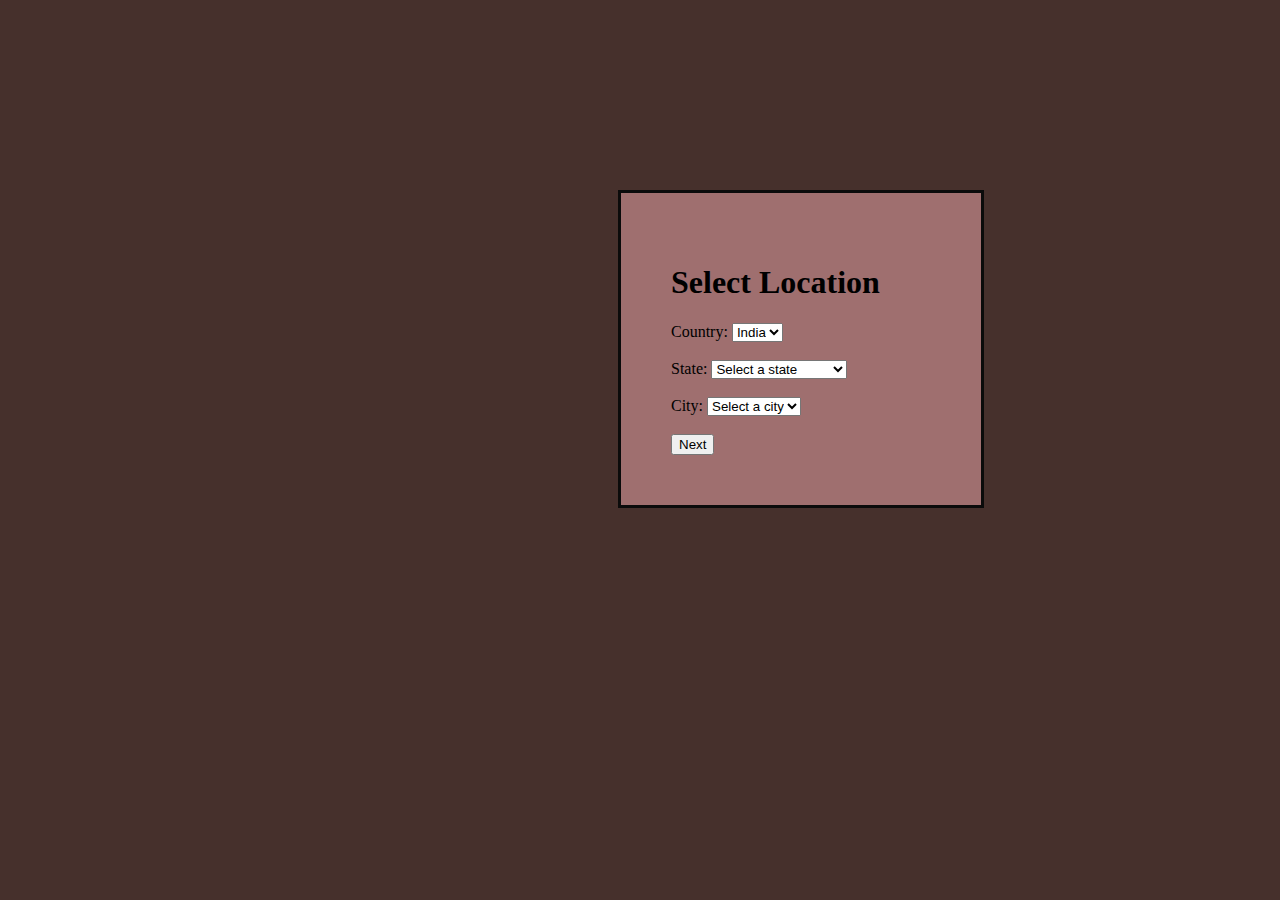
==== dropdown/index.html @ 4532059c "Add files via upload" ====
<!DOCTYPE html>
<html>
<head>
    <title>Location and Health Information</title>
    <link rel="stylesheet" href="stylee.css">

</head>
<body  class="hi">
    <!-- <h1>Select Location</h1> -->
    <form action="#" method="POST" id="locationForm"  class="tom" >
      <h1>Select Location</h1>
        <label for="country">Country:</label>
        <select id="country" name="country">
            <option value="india">India</option>
        </select>
        <br>
        <br>

        <label for="state">State:</label>
        <select id="state" name="state" onchange="updateCityOptions()">
            <option value="">Select a state</option>
            <option value="delhi">Delhi</option>
            <option value="maharashtra">Maharashtra</option>
            <!-- state -->
            <option value="Andhra Pradesh">Andhra Pradesh</option>
            <option value="Arunachal Pradesh">Arunachal Pradesh</option>
            <option value="Assam">Assam</option>
            <option value="Bihar">Bihar</option>
            <option value="Chhattisgarh">Chhattisgarh</option>
            <option value="Goa">Goa</option>
            <option value="Gujarat">Gujarat</option>
            <option value="Haryana">Haryana</option>
            <option value="Himachal Pradesh">Himachal Pradesh</option>
            <option value="Jharkhand">Jharkhand</option>
            <option value="Karnataka">Karnataka</option>
            <option value="Kerala">Kerala</option>
            <option value="Madhya Pradesh">Madhya Pradesh</option>
           
            <option value="Manipur">Manipur</option>
            <option value="Meghalaya">Meghalaya</option>
            <option value="Mizoram">Mizoram</option>
            <option value="Nagaland">Nagaland</option>
            <option value="Odisha">Odisha</option>
            <option value="Punjab">Punjab</option>
            <option value="Rajasthan">Rajasthan</option>
            <option value="Sikkim">Sikkim</option>
            <option value="Tamil Nadu">Tamil Nadu</option>
            <option value="Telangana">Telangana</option>
            <option value="Tripura">Tripura</option>
            <option value="Uttar Pradesh">Uttar Pradesh</option>
            <option value="Uttarakhand">Uttarakhand</option>
            <option value="West Bengal">West Bengal</option>
            <!-- <option value="Andaman and Nicobar Islands">Andaman and Nicobar Islands</option> -->
            <option value="Chandigarh">Chandigarh</option>
            <!-- <option value="Dadra and Nagar Haveli and Daman and Diu">Dadra and Nagar Haveli and Daman and Diu</option> -->
            <option value="Lakshadweep">Lakshadweep</option>
            <option value="Delhi">Delhi</option>
            <option value="Puducherry">Puducherry</option>
      
            <!-- Add more Indian states here -->
        </select>
        <br>
        <br>

        <label for="city">City:</label>
        <select id="city" name="city">
            <option value="">Select a city</option>
        </select>
        <br>
        <br>

        <input type="button" value="Next" id="nextButton">
    </form>

    <!-- <h1>Health Information</h1> -->
    <form action="submit.php" method="POST" id="healthForm" style="display: none;"   class="hs"  >
        <label>Health  condition:</label>
        <input type="radio" name="health_condition" value="Diseased">Diseased
        <input type="radio" name="health_condition" value="Destitute">Destitute
        <br>
        <br>

        <label for="admitDate">Admit Date:</label>
        <input type="date" id="admitDate" name="admitDate">
        <br>
        <br>

        <label for="gender">Gender:</label>
        <input type="radio" name="gender" value="Male">Male
        <input type="radio" name="gender" value="Female">Female
        <br>
        <br>

        <input type="submit" value="Submit">
    </form>

    <script>
        // JavaScript function to populate cities based on the selected state
        function updateCityOptions() {
            var stateSelect = document.getElementById('state');
            var citySelect = document.getElementById('city');
            
            if (stateSelect.value === 'delhi') {
                // Populate the city dropdown for Delhi
                citySelect.innerHTML = `
                <option value="New Delhi">New Delhi</option>
                <option value="Old Delhi">Old Delhi</option>
                     <option value="Delhi Cantonment">Delhi Cantonment</option>
                     <option value="South Delhi">South Delhi</option>
                      <option value="North Delhi">North Delhi</option>
                       <option value="East Delhi">East Delhi</option>
                       <option value="West Delhi">West Delhi</option>


                    <!-- Add more Delhi cities here -->
                `;
            } else if (stateSelect.value === 'maharashtra') {
                // Populate the city dropdown for Maharashtra
                citySelect.innerHTML = `
                    <option value="mumbai">Mumbai</option>
                    <option value="pune">Pune</option>
                   <option value="nagpur">Nagpur</option>
                   <option value="thane">Thane</option>
                    <option value="Pimpri">Pimpri-Chinchwad</option>
                    <option value="Nashik">Nashik</option>
                   <option value="Kalyan-Dombivli">	Kalyan-Dombivli</option>
                   <option value="Vasai-Virar">Vasai-Virar</option>
                  <option value="Chhatrapati Sambhajinagar">Chhatrapati Sambhajinagar</option>
                   <option value="Navi Mumbai">Navi Mumbai</option>
                    <option value="Solapur">	Solapur</option>
                  <option value="Mira-Bhayandar">Mira-Bhayandar</option>
                  <option value="Bhiwandi-Nizampur">	Bhiwandi-Nizampur</option>
                  <option value="Jalgaon">Jalgaon</option>
                  <option value="Amravati">Amravati</option>
                  <option value="Nanded-Waghala">Nanded-Waghala</option>
                  <option value="Kolhapur">Kolhapur</option>
                  <option value="	Ulhasnagar">	Ulhasnagar</option>
                  <option value="Sangli-Miraj-Kupwad">Sangli-Miraj-Kupwad</option>
                  <option value="Malegaon">Malegaon</option>
                  <option value="Akola">Akola</option>
                  <option value="Latur">Latur</option>
                  <option value="Dhule">Dhule</option>
                  <option value="Ahmednagar">Ahmednagar</option>
                  <option value="Chandrapur">Chandrapur</option>
                  <option value="Parbhani">	Parbhani</option>
                  <option value="Ichalkaranji">Ichalkaranji</option>
                  <option value="Jalna">	Jalna</option>
                  <option value="Ambarnath">	Ambarnath</option>
                  <option value="Bhusawal">Bhusawal</option>
                   <option value="Panvel">	Panvel</option>
                  <option value="Badlapur">Badlapur</option>
                  <option value="Beed">Beed</option>
                  <option value="Gondia">Gondia</option>
                 <option value="Satara">Satara</option>
                 <option value="Barshi">Barshi</option>
                 <option value="Yavatmal">	Yavatmal</option>
                 <option value="Achalpur">Achalpur</option>
                <option value="Dharashiv">Dharashiv</option>
                <option value="Nandurbar">Nandurbar</option>
                 <option value="Wardha">Wardha</option>
                 <option value="	Udgir">	Udgir</option>
                 <option value="Hinganghat">Hinganghat</option>
        
                             <!-- Continue adding more cities here -->
                    <!-- Add more Maharashtra cities here -->
                `;
            }else if (stateSelect.value === 'Andhra Pradesh') {
                // Populate the city dropdown for Maharashtra
                citySelect.innerHTML = `
                  
                    <option value="Visakhapatnam">Visakhapatnam</option>
                    <option value="Vijayawada">Vijayawada</option>
                    <option value="Guntur">Guntur</option>
                    <option value="Nellore">Nellore</option>
                    <option value="Kurnool">Kurnool</option>
                    <option value="Kakinada">Kakinada</option>
                    <option value="Rajahmundry">Rajahmundry</option>
                    <option value="Kadapa">Kadapa</option>
                    <option value="Mangalagiri-Tadepalli">Mangalagiri-Tadepalli</option>
                    <option value="Tirupati">Tirupati</option>
                    <option value="Anantapuram">Anantapuram</option>
                    <option value="Vizianagaram">Vizianagaram</option>
                    <option value="Eluru">Eluru</option>
                     <option value="Nandyal">Nandyal</option>
                    <option value="Ongole">Ongole</option>
                    <option value="Adoni">Adoni</option>
                    <option value="Madanapalle">Madanapalle</option>
                    <option value="Machilipatnam">Machilipatnam</option>
                    <option value="Tenali">Tenali</option>
                    <option value="Proddatur">Proddatur</option>
                     <option value="Chittoor">Chittoor</option>
                     <option value="Hindupur">Hindupur</option>
                    <option value="Srikakulam">Srikakulam</option>
                    <option value="Bhimavaram">Bhimavaram</option>
                     <option value="Tadepalligudem">Tadepalligudem</option>
                     <option value="Guntakal">Guntakal</option>
                    <option value="Dharmavaram">Dharmavaram</option>
                    <option value="Gudivada">Gudivada</option>
                    <option value="Narasaraopet">Narasaraopet</option>
                    <option value="Kadiri">Kadiri</option>
                    <option value="Tadipatri">Tadipatri</option>
                    <option value="Chilakaluripet">Chilakaluripet</option>
                   <!-- Add more Maharashtra cities here -->
                `;
            }else if (stateSelect.value === 'Arunachal Pradesh') {
                // Populate the city dropdown for Maharashtra
                citySelect.innerHTML = `
                <option value="Itanagar">Itanagar</option>
        <option value="Naharlagun">Naharlagun</option>
        <option value="Tawang">Tawang</option>
        <option value="Bomdila">Bomdila</option>
        <option value="Dirang">Dirang</option>
        <option value="Roing">Roing</option>
        <option value="Tezu">Tezu</option>
        <option value="Pasighat">Pasighat</option>
        <option value="Ziro">Ziro</option>
        <option value="Daporijo">Daporijo</option>
        <option value="Along">Along</option>
        <option value="Namsai">Namsai</option>
        <option value="Changlang">Changlang</option>
        <option value="Khonsa">Khonsa</option>
        <option value="Anini">Anini</option>
        <option value="Hayuliang">Hayuliang</option>
        <option value="Mechuka">Mechuka</option>
        <option value="Naharlagun">Naharlagun</option>
        <option value="Tawang">Tawang</option>
        <option value="Bomdila">Bomdila</option>
        <option value="Dirang">Dirang</option>
        <option value="Roing">Roing</option>
        <option value="Tezu">Tezu</option>
        <option value="Pasighat">Pasighat</option>
        <option value="Ziro">Ziro</option>
        <option value="Daporijo">Daporijo</option>
        <option value="Along">Along</option>
        <option value="Namsai">Namsai</option>
        <option value="Changlang">Changlang</option>
        <option value="Khonsa">Khonsa</option>
        <option value="Anini">Anini</option>
        <option value="Hayuliang">Hayuliang</option>
        <option value="Mechuka">Mechuka</option>
        <option value="Bhalukpong">Bhalukpong</option>
        <option value="Naharlagun">Naharlagun</option>
        <option value="Tawang">Tawang</option>
        <option value="Bomdila">Bomdila</option>
        <option value="Dirang">Dirang</option>
        <option value="Roing">Roing</option>
        <option value="Tezu">Tezu</option>
        <option value="Pasighat">Pasighat</option>
        <option value="Ziro">Ziro</option>
        <option value="Daporijo">Daporijo</option>
        <option value="Along">Along</option>
        <option value="Namsai">Namsai</option>
        <option value="Changlang">Changlang</option>
        <option value="Khonsa">Khonsa</option>
        <option value="Anini">Anini</option>
        <option value="Hayuliang">Hayuliang</option>
        <option value="Mechuka">Mechuka</option>
        <option value="Bhalukpong">Bhalukpong</option>
        <option value="Naharlagun">Naharlagun</option>
        <option value="Tawang">Tawang</option>
        <option value="Bomdila">Bomdila</option>
        <option value="Dirang">Dirang</option>
        <option value="Roing">Roing</option>
        <option value="Tezu">Tezu</option>
        <option value="Pasighat">Pasighat</option>
        <option value="Ziro">Ziro</option>
        <option value="Daporijo">Daporijo</option>
        <option value="Along">Along</option>
        <option value="Namsai">Namsai</option>
        <option value="Changlang">Changlang</option>
        <option value="Khonsa">Khonsa</option>
        <option value="Anini">Anini</option>
        <option value="Hayuliang">Hayuliang</option>
        <option value="Mechuka">Mechuka</option>
        <option value="Bhalukpong">Bhalukpong</option>

                   <!-- Add more Maharashtra cities here -->
                `;
            }else if (stateSelect.value === 'Assam') {
                // Populate the city dropdown for Maharashtra
                citySelect.innerHTML = `
                <option value="Guwahati">Guwahati</option>
        <option value="Silchar">Silchar</option>
        <option value="Dibrugarh">Dibrugarh</option>
        <option value="Jorhat">Jorhat</option>
        <option value="Nagaon">Nagaon</option>
        <option value="Tinsukia">Tinsukia</option>
        <option value="Tezpur">Tezpur</option>
        <option value="Bongaigaon">Bongaigaon</option>
        <option value="Hailakandi">Hailakandi</option>
        <option value="Nalbari">Nalbari</option>
        <option value="Sivasagar">Sivasagar</option>
        <option value="Barpeta">Barpeta</option>
        <option value="Goalpara">Goalpara</option>
        <option value="Karimganj">Karimganj</option>
        <option value="Dhubri">Dhubri</option>
        <option value="Morigaon">Morigaon</option>
        <option value="Diphu">Diphu</option>
        <option value="North Lakhimpur">North Lakhimpur</option>
        <option value="Dhemaji">Dhemaji</option>
        <option value="Lakhimpur">Lakhimpur</option>
        <option value="Bongaigaon">Bongaigaon</option>
        <option value="Nalbari">Nalbari</option>
        <option value="Sivasagar">Sivasagar</option>
        <option value="Barpeta">Barpeta</option>
        <option value="Goalpara">Goalpara</option>
        <option value="Karimganj">Karimganj</option>
        <option value="Dhubri">Dhubri</option>
        <option value="Morigaon">Morigaon</option>
        <option value="Diphu">Diphu</option>
        <option value="North Lakhimpur">North Lakhimpur</option>
        <option value="Dhemaji">Dhemaji</option>
        <option value="Lakhimpur">Lakhimpur</option>
        <option value="Hoogli">Hoogli</option>
        <option value="Kokrajhar">Kokrajhar</option>
        <option value="Dibrugarh">Dibrugarh</option>
        <option value="Dhubri">Dhubri</option>
        <option value="Morigaon">Morigaon</option>
        <option value="Diphu">Diphu</option>
        <option value="North Lakhimpur">North Lakhimpur</option>
        <option value="Dhemaji">Dhemaji</option>
        <option value="Lakhimpur">Lakhimpur</option>
        <option value="Hoogli">Hoogli</option>
        <option value="Kokrajhar">Kokrajhar</option>
        <option value="Bilasipara">Bilasipara</option>
        <option value="Abhayapuri">Abhayapuri</option>
        <option value="Hojai">Hojai</option>
        <option value="Lanka">Lanka</option>
        <option value="Hojai">Hojai</option>
        
        <option value="Amguri">Amguri</option>
        <option value="Bihpuria">Bihpuria</option>
        <option value="Golaghat">Golaghat</option>
        <option value="Sarupathar">Sarupathar</option>
        <option value="Nazira">Nazira</option>
        <option value="Jorhat">Jorhat</option>
        <option value="Nagaon">Nagaon</option>
        <option value="Lakhimpur">Lakhimpur</option>
        <option value="Hojai">Hojai</option>
        
       
                   <!-- Add more Maharashtra cities here -->
                `;
            }else if (stateSelect.value === 'Bihar') {
                // Populate the city dropdown for Maharashtra
                citySelect.innerHTML = `
                <option value="Patna">Patna</option>
        <option value="Gaya">Gaya</option>
        
        <option value="Muzaffarpur">Muzaffarpur</option>
        <option value="Bhagalpur">Bhagalpur</option>
        <option value="Darbhanga">Darbhanga</option>
        <option value="Munger">Munger</option>
        <option value="Chapra">Chapra</option>
        <option value="Ara">Ara</option>
        <option value="Sasaram">Sasaram</option>
        <option value="Purnia">Purnia</option>
        <option value="Buxar">Buxar</option>
        <option value="Siwan">Siwan</option>
        <option value="Hajipur">Hajipur</option>
        <option value="Jamalpur">Jamalpur</option>
        <option value="Katihar">Katihar</option>
        <option value="Madhubani">Madhubani</option>
        <option value="Begusarai">Begusarai</option>
        <option value="Saharsa">Saharsa</option>
        <option value="Sitamarhi">Sitamarhi</option>
        <option value="Motihari">Motihari</option>
        <option value="Gopalganj">Gopalganj</option>
        <option value="Bettiah">Bettiah</option>
        <option value="Nalanda">Nalanda</option>
        <option value="Arrah">Arrah</option>
        <option value="Bhabua">Bhabua</option>
        <option value="Rajgir">Rajgir</option>
        <option value="Sasaram">Sasaram</option>
        <option value="Dehri">Dehri</option>
        <option value="Madhepura">Madhepura</option>
        <option value="Jamui">Jamui</option>
        <option value="Bhojpur">Bhojpur</option>
        <option value="Buxar">Buxar</option>
        <option value="Munger">Munger</option>
        <option value="Nawada">Nawada</option>
        <option value="Supaul">Supaul</option>
        <option value="Jehanabad">Jehanabad</option>
        <option value="Saharsa">Saharsa</option>
        <option value="Samastipur">Samastipur</option>
        <option value="Vaishali">Vaishali</option>
        <option value="Lakhisarai">Lakhisarai</option>
        <option value="Banka">Banka</option>
        <option value="Kaimur">Kaimur</option>
        <option value="Rohtas">Rohtas</option>
        <option value="Sheohar">Sheohar</option>
        <option value="Arwal">Arwal</option>
        <option value="Kishanganj">Kishanganj</option>
        <option value="Araria">Araria</option>
        <option value="Jhanjharpur">Jhanjharpur</option>
        <option value="Forbesganj">Forbesganj</option>
        <option value="Chakia">Chakia</option>
        <option value="Barh">Barh</option>
        <option value="Raja">Raja</option>
        <option value="Marhaura">Marhaura</option>
        <option value="Dumraon">Dumraon</option>
        <option value="Rajapakar">Rajapakar</option>
        <option value="Barauni">Barauni</option>
        <option value="Jhajha">Jhajha</option>
        <option value="Sheikhpura">Sheikhpura</option>
        <option value="Barh">Barh</option>
        <option value="Barbigha">Barbigha</option>
        <option value="Bhagwanpur">Bhagwanpur</option>
        <option value="Bikramganj">Bikramganj</option>
        <option value="Bihar">Bihar</option>
        <option value="Buxar">Buxar</option>
        <option value="Chanpatia">Chanpatia</option>
        <option value="Darbhanga">Darbhanga</option>
        <option value="Forbesganj">Forbesganj</option>
        <option value="Gopalganj">Gopalganj</option>
        <option value="Hilsa">Hilsa</option>
        <option value="Jhajha">Jhajha</option>
        <option value="Kargahar">Kargahar</option>
        <option value="Mahnar">Mahnar</option>
        <option value="Maner">Maner</option>
        <option value="Marhaura">Marhaura</option>
        <option value="Masaurhi">Masaurhi</option>
        <option value="Mokameh">Mokameh</option>
        <option value="Muzaffarpur">Muzaffarpur</option>
        <option value="Patna">Patna</option>
        <option value="Pupri">Pupri</option>
        <option value="Rajgir">Rajgir</option>
        <option value="Ramnagar">Ramnagar</option>
        <option value="Saharsa">Saharsa</option>
        <option value="Samastipur">Samastipur</option>
        <option value="Sheikhpura">Sheikhpura</option>
        <option value="Siwan">Siwan</option>
        <option value="Sultanganj">Sultanganj</option>
        <option value="Supaul">Supaul</option>
        <option value="Warisnagar">Warisnagar</option>
                   <!-- Add more Maharashtra cities here -->
                `;
            }else if (stateSelect.value === 'Chhattisgarh') {
                // Populate the city dropdown for Maharashtra
                citySelect.innerHTML = `
                <option value="Raipur">Raipur</option>
        <option value="Bhilai-Durg">Bhilai-Durg	</option>
        <option value="Bilaspur">Bilaspur</option>
        <option value="Korba">Korba</option>
        <option value="Rajnandgaon">Rajnandgaon</option>
        <option value="Raigarh">Raigarh</option>
        <option value="Jagdalpur">Jagdalpur</option>
        <option value="Ambikapur">Ambikapur</option>
        <option value="Chirmiri">Chirmiri</option>
        <option value="Dhamtari">Dhamtari</option>
        <option value="Mahasamund">Mahasamund</option>
        <option value="Ahiwara">Ahiwara</option>
        <option value="Akaltara">Akaltara</option>
        <option value="Ambagarh Chowki">Ambagarh Chowki</option>
        <option value="Arang">Arang</option>
        <option value="Bade Bacheli">Bade Bacheli</option>
        <option value="Bijapur">Bijapur</option>
        <option value="Kirandul">Kirandul</option>
        <option value="Baghbahara">Baghbahara</option>
        <option value="Baikunthpur">Baikunthpur</option>
        <option value="Balod">Balod</option>
       
        <option value="Bemetra">Bemetra</option>
        <option value="Bhatgaon">Bhatgaon</option>
        <option value="Bilha">Bilha</option>
        <option value="Bishrampur">Bishrampur</option>
        <option value="Bodri">Bodri</option>
        <option value="Chandrapur">Chandrapur</option>
        <option value="Chhuikhadan">Chhuikhadan</option>
        <option value="Dabhra">Dabhra</option>
        <option value="Dalli Rajhar">Dalli Rajhara</option>
        <option value="Dantewada">Dantewada</option>
        <option value="Dhamdha">Dhamdha</option>
        <option value="Dharamjaigarh">Dharamjaigarh</option>
        <option value="Dongergaon">Dongergaon</option>
        <option value="Gandai">Gandai</option>
        <option value="Gaurella">Gaurella</option>
        <option value="Gharghoda">Gharghoda</option>
        <option value="Jashpur Nagar">Jashpur Nagar</option>
        <option value="Kanker">Kanker</option>
        <option value="Katghora">Katghora</option>
        <option value="Khairagarh">Khairagarh</option>
        <option value="Khamharia">Khamharia</option>
        <option value="Kharod">Kharod</option>
        <option value="Kharsia">Kharsia</option>
        <option value="Kirandul">Kirandul</option>
        <option value="Kondagaon">Kondagaon</option>
        <option value="Kota">Kota</option>
        <option value="Kurud">Kurud</option>
        <option value="Lormi">Lormi</option>
        <option value="Manendragarh">Manendragarh</option>
        <option value="Narayanpur">Narayanpur</option>
        <option value="Naya Baradwar">Naya Baradwar</option>
        <option value="Pratappur">Pratappur</option>
        <option value="Pandariya">Pandariya</option>
        <option value="Patan">Patan</option>
        <option value="Pathalgaon">Pathalgaon</option>
        <option value="Pendra">Pendra</option>
        <option value="Pithora">Pithora</option>
        <option value="Odagi">Odagi</option>
        <option value="Ramanujganj">Ramanujganj</option>
        <option value="Ratanpur">Ratanpur</option>
        <option value="Sakti">Sakti</option>
        <option value="Saraipali">Saraipali</option>
        <option value="Sarangarh">Sarangarh</option>
        <option value="Shivrinarayan">Shivrinarayan</option>
        <option value="Simga">Simga</option>
        <option value="Sukma">Sukma</option>
        <option value="Surajpur">Surajpur</option>
        <option value="Takhatpur">Takhatpur</option>
        <option value="Telgaon">Telgaon</option>
                   <!-- Add more Maharashtra cities here -->
                `;
            }else if (stateSelect.value === 'Goa') {
                // Populate the city dropdown for Maharashtra
                citySelect.innerHTML = `
                <option value="Bicholim">Bicholim</option>
        <option value="Canacona">Canacona</option>
        <option value="Cuncolim">Cuncolim</option>
        <option value="Curchorem">Curchorem</option>
        <option value="Mapusal">Mapusa</option>
        <option value="Margao">Margao</option>
        <option value="Mormugao">Mormugao</option>
        <option value="Panaji">Panaji</option>
        <option value="Pernem">Pernem</option>
        <option value="Ponda">Ponda</option>
        <option value="Quepem">Quepem</option>
        <option value="Sanguem">Sanguem</option>
        <option value="Sanquelim">Sanquelim</option>
        <option value="Valpoi">Valpoi</option>
                   <!-- Add more Maharashtra cities here -->
                `;
            }else if (stateSelect.value === 'Gujarat') {
                // Populate the city dropdown for Maharashtra
                citySelect.innerHTML = `
                <option value="Ahmedabad">Ahmedabad</option>
        <option value="Surat">Surat</option>
        <option value="Vadodara">Vadodara</option>
        <option value="Rajkot">Rajkot</option>
        <option value="Bhavnagar">Bhavnagar</option>
        <option value="Jamnagar">Jamnagar</option>
        <option value="Gandhinagar">Gandhinagar</option>
        <option value="Junagadh">Junagadh</option>
        <option value="Gandhidham">Gandhidham</option>
        <option value="Anand">Anand</option>
        <option value="Navsari">Navsari</option>
        <option value="Morbi">Morbi</option>
        <option value="Nadiad">Nadiad</option>
        <option value="Surendranagar">Surendranagar</option>
        <option value="Bharuch">Bharuch</option>
        <option value="Mehsana">Mehsana	</option>
        <option value="Bhuj">Bhuj</option>
        <option value="Porbandar">Porbandar</option>
        <option value="Palanpur">Palanpur</option>
        <option value="Valsad">Valsad</option>
        <option value="Vapi">Vapi</option>
        <option value="Gondal">Gondal</option>
        <option value="Veraval">Veraval</option>
        <option value="Godhra">Godhra	</option>
        <option value="Patan">Patan</option>
        <option value="Kalol">Kalol</option>
        <option value="Dahod">Dahod</option>
        <option value="Botad">Botad</option>
        <option value="Amreli">Amreli	</option>
        <option value="Deesa">Deesa	</option>
        <option value="Jetpur">Jetpur</option>
                   <!-- Add more Maharashtra cities here -->
                `;
            }else if (stateSelect.value === 'Haryana') {
                // Populate the city dropdown for Maharashtra
                citySelect.innerHTML = `
                <option value="Faridabad">Faridabad</option>
        <option value="	Gurugram">	Gurugram</option>
        <option value="	Panipat">	Panipat</option>
        <option value="Ambala">Ambala</option>
        <option value="Yamunanagar">Yamunanagar	</option>
        <option value="Rohtak">Rohtak	</option>
        <option value="Hisar">Hisar</option>
        <option value="Karnal">	Karnal</option>
        <option value="Sonipat">Sonipat</option>
        <option value="Panchkula">Panchkula</option>
        <option value="	Bhiwani">	Bhiwani</option>
        <option value="Sirsa">Sirsa</option>
        <option value="Bahadurgarh">Bahadurgarh</option>
        <option value="Jind">Jind</option>
        <option value="	Thanesar">	Thanesar</option>
        <option value="Kaithal">Kaithal</option>
        <option value="Rewari">Rewari</option>
        <option value="Narnaul">Narnaul</option>
        <option value="Pundri">Pundri</option>
        <option value="Kosli">Kosli</option>
                   <!-- Add more Maharashtra cities here -->
                `;
            }else if (stateSelect.value === 'Himachal Pradesh') {
                // Populate the city dropdown for Maharashtra
                citySelect.innerHTML = `
                <option value="Shimla">Shimla</option>
        <option value="Dharamsala">Dharamsala</option>
        <option value="Solan">Solan</option>
        <option value="Mandi">Mandi</option>
        <option value="Palampur">Palampur</option>
        <option value="Baddi">Baddi</option>
        <option value="Nahan">Nahan</option>
        <option value="Paonta Sahib">Paonta Sahib</option>
        <option value="Sundarnagar">	Sundarnagar</option>
        <option value="Chamba">Chamba</option>
        <option value="Una">Una</option>
        <option value="Kullu">Kullu</option>
        <option value="Hamirpur">Hamirpur</option>
        <option value="Bilaspur">Bilaspur</option>
        <option value="Yol Cantonment">Yol Cantonment</option>
        <option value="Nalagarh">Nalagarh</option>
        <option value="Nurpur">Nurpur</option>
        <option value="Kangra">Kangra</option>
        <option value="Baijnath Paprola">Baijnath Paprola</option>
        <option value="Santokhgarh">Santokhgarh</option>
        <option value="Mehatpur Basdehra">Mehatpur Basdehra</option>
        <option value="Shamshi">Shamshi</option>
        <option value="Parwanoo">Parwanoo</option>
        <option value="Manali">Manali</option>
        <option value="Tira Sujanpur">Tira Sujanpur</option>
        <option value="Ghumarwin">Ghumarwin</option>
        <option value="Dalhousie">Dalhousie</option>
        <option value="Rohru">Rohru</option>
        <option value="Nagrota Bagwan">Nagrota Bagwan</option>
        <option value="Rampur">	Rampur</option>
        <option value="Jawalamukhi">Jawalamukhi</option>
        <option value="Jogindernagar">Jogindernagar</option>
        <option value="Dera Gopipur">Dera Gopipur</option>
        <option value="Sarkaghat">Sarkaghat</option>
        <option value="Jhakhri">Jhakhri</option>
        <option value="Indora">Indora</option>
        <option value="Bhuntar">Bhuntar</option>
        <option value="Nadaun">	Nadaun</option>
        <option value="Theog">Theog</option>
        <option value="Kasauli Cantonment">Kasauli Cantonment</option>
        <option value="Gagret">Gagret</option>
        <option value="Chuari Khas">Chuari Khas</option>
        <option value="Daulatpur">Daulatpur</option>
        <option value="Sabathu Cantonment">Sabathu Cantonment</option>
        <option value="Dalhousie Cantonment">Dalhousie Cantonment</option>
        <option value="Rajgarh">Rajgarh</option>
        <option value="Arki">Arki</option>
        <option value="Dagshai Cantonment">Dagshai Cantonment</option>
        <option value="Seoni">	Seoni</option>
        <option value="Talai">	Talai</option>
        <option value="Jutogh Cantonment">Jutogh Cantonment</option>
        <option value="Chaupal">	Chaupal</option>
        <option value="Rewalsar">Rewalsar</option>
        <option value="Bakloh Cantonment">Bakloh Cantonment</option>
        <option value="Jubbal">Jubbal</option>
        <option value="Bhota">Bhota</option>
        <option value="Banjar">Banjar</option>
        <option value="Naina Devi">Naina Devi</option>
        <option value="Kotkhai">Kotkhai</option>
        <option value="Narkanda">Narkanda</option>
                   <!-- Add more Maharashtra cities here -->
                `;
            }else if (stateSelect.value === 'Jharkhand') {
                // Populate the city dropdown for Maharashtra
                citySelect.innerHTML = `
                <option value="Ranchi">Ranchi</option>
        <option value="Dhanbad">Dhanbad</option>
        <option value="Jamshedpur">Jamshedpur</option>
        <option value="Bokaro Steel City">Bokaro Steel City</option>
        <option value="Deoghar">Deoghar</option>
        <option value="Phusro–Bermo–Bokaro Thermal">	Phusro–Bermo–Bokaro Thermal</option>
        <option value="Hazaribagh">Hazaribagh</option>
        <option value="Giridih">Giridih</option>
        <option value="Ramgarh">Ramgarh</option>
        <option value="Medininagar (Daltonganj)">Medininagar (Daltonganj)</option>
        <option value="Chirkunda">Chirkunda</option>
                   <!-- Add more Maharashtra cities here -->
                `;
            }else if (stateSelect.value === 'Karnataka') {
                // Populate the city dropdown for Maharashtra
                citySelect.innerHTML = `
                <option value="Bangalore">Bangalore</option>
        <option value="Hubballi-Dharwad">Hubballi-Dharwad</option>
        <option value="Mysore">Mysore</option>
        <option value="Kalaburagi">Kalaburagi</option>
        <option value="Mangalore">	Mangalore</option>
        <option value="Belagavi">Belagavi</option>
        <option value="Davanagere">	Davanagere</option>
        <option value="Bellary">Bellary</option>
        <option value="Vijayapura">	Vijayapura</option>
        <option value="Shimoga">Shimoga</option>
        <option value="Tumkur">Tumkur</option>
        <option value="Raichur">	Raichur</option>
        <option value="	Bidar">	Bidar</option>
        <option value="Udupi">Udupi</option>
        <option value="Hospet">Hospet</option>
        <option value="Gadag-Betageri">Gadag-Betageri</option>
        <option value="Robertsonpet">Robertsonpet</option>
        <option value="Hassan">Hassan</option>
        <option value="Bhadravati">	Bhadravati</option>
        <option value="Chitradurga">	Chitradurga</option>
        <option value="Kolar">Kolar</option>
        <option value="Mandya">Mandya</option>
        <option value="Chikmagalur">Chikmagalur</option>
        <option value="Gangavati">Gangavati</option>
        <option value="Bagalkot">Bagalkot</option>
        <option value="Ranebennuru">Ranebennuru</option>
                   <!-- Add more Maharashtra cities here -->
                `;
            }else if (stateSelect.value === 'Kerala') {
                // Populate the city dropdown for Maharashtra
                citySelect.innerHTML = `
                <option value="Adur">Adur</option>
        <option value="Alappuzha">Alappuzha</option>
        <option value="Aluva">Aluva</option>
        <option value="Alwaye">Alwaye</option>
        <option value="Angamali">Angamali</option>
        <option value="Aroor">Aroor</option>
        <option value="Arukutti">Arukutti</option>
        <option value="Attingal">Attingal</option>
        <option value="Avanoor">Avanoor</option>
        <option value="Azhikkal">Azhikkal</option>
        <option value="Badagara">Badagara</option>
        <option value="Beypore">Beypore</option>
        <option value="Changanacheri">Changanacheri</option>
        <option value="Chengannur">Chengannur</option>
        <option value="Cherpulassery">Cherpulassery</option>
        <option value="Cherthala">Cherthala</option>
        <option value="Chetwayi">Chetwayi</option>
        <option value="Chittur">Chittur</option>
        <option value="Chelakara">Chelakara</option>
        <option value="Cochin">Cochin</option>
        <option value="Dharmadam">Dharmadam</option>
        <option value="Edakkulam">Edakkulam</option>
        <option value="Erattupetta">Erattupetta</option>
        <option value="Ferokh">Ferokh</option>
        <option value="Guruvayur">Guruvayur</option>
        <option value="Ldukki">Ldukki</option>
        <option value="Iringal">Iringal</option>
        <option value="Irinjalakuda">Irinjalakuda</option>
        <option value="Kadakkavoor">Kadakkavoor</option>
        <option value="Kalamassery">Kalamassery</option>
        <option value="Kalavoor">Kalavoor</option>
        <option value="Kalpatta">Kalpatta</option>
        <option value="Kannavam">Kannavam</option>
        <option value="Kannur">Kannur</option>
        <option value="Kattanam">Kattanam</option>
        <option value="Kizhake Chalakudi">Kizhake Chalakudi</option>
        <option value="Kodungallur">Kodungallur</option>
        <option value="Kollam">Kollam</option>
        <option value="Kottayam">Kottayam</option>
        <option value="Kovalam">Kovalam</option>
        <option value="Kozhikode">Kozhikode</option>
        <option value="Kumbalam">Kumbalam</option>
        <option value="Kunnamangalam">Kunnamangalam</option>
        <option value="Kunnamkulam">Kunnamkulam</option>
        <option value="Kunnumma">Kunnumma</option>
        <option value="Kutiatodu">Kutiatodu</option>
        <option value="Kuttampuzha">Kuttampuzha</option>
        <option value="Kannangad">Kannangad</option>
        <option value="Kasaragod">Kasaragod</option>
        <option value="Kasaragod District">Kasaragod District</option>
        <option value="Kayankulam">Kayankulam</option>
        <option value="Lalam">Lalam</option>
        <option value="Mahe">Mahe</option>
        <option value="Malappuram">Malappuram</option>
        <option value="Manjeri">Manjeri</option>
        <option value="Manjeshvar">Manjeshvar</option>
        <option value="Mannarakkat">Mannarakkat</option>
        <option value="Marayur">Marayur</option>
        <option value="Mattanur">Mattanur</option>
        <option value="Mavoor">Mavoor</option>
        <option value="Muluppilagadu">Muluppilagadu</option>
        <option value="Munnar">Munnar</option>
        <option value="Muvattupuzh">Muvattupuzha</option>
        <option value="Mavelikara">Mavelikara</option>
        <option value="Muvattupula">Muvattupula</option>
        <option value="Naduvannur">Naduvannur</option>
        <option value="Nedumangadl">Nedumangad</option>
        <option value="Neyyattinkara">Neyyattinkara</option>
        <option value="Nadapuram">Nadapuram</option>
        <option value="Nileshwar">Nileshwar</option>
        <option value="Ottappalam">Ottappalam</option>
        <option value="Palackattumala">Palackattumala</option>
        <option value="Palakkad district">Palakkad district</option>
        <option value="Panamaram">Panamaram</option>
        <option value="Paravur Tekkumbhagam">Paravur Tekkumbhagam</option>
        <option value="Pariyapuram">Pariyapuram</option>
        <option value="Pattanamthitta">Pattanamthitta</option>
        <option value="Pattanamititta">Pattanamititta</option>
        <option value="Payyannur">Payyannur</option>
        <option value="Perumpavur">Perumpavur</option>
        <option value="Perya">Perya</option>
        <option value="Piravam">Piravam</option>
        <option value="Ponmana">Ponmana</option>
        <option value="Ponnani">Ponnani</option>
        <option value="Punalur">Punalur</option>
        <option value="Palghat">Palghat</option>
        <option value="Pappinissheri">Pappinissheri</option>
        <option value="Ramamangalam">Ramamangalam</option>
        <option value="Shertallai">Shertallai</option>
        <option value="Sharanur">Sharanur</option>
        <option value="Talipparamba">Talipparamba</option>
        <option value="Tellicherry">Tellicherry</option>
        <option value="Thanniyam">Thanniyam</option>
        <option value="Thiruvananthapuram">Thiruvananthapuram</option>
        <option value="Trissur">Trissur</option>
        <option value="Tirur">Tirur</option>
        <option value="Tiruvalla">Tiruvalla</option>
        <option value="Vaikam">Vaikam</option>
        <option value="Varkam">Varkam</option>
        <option value="Varkala">Varkala</option>
        <option value="Vayalar">Vayalar</option>
        <option value="Vettur">Vettur</option>
        <option value="Wayanad">Wayanad</option>
                   <!-- Add more Maharashtra cities here -->
                `;
            }else if (stateSelect.value === 'Madhya Pradesh') {
                // Populate the city dropdown for Maharashtra
                citySelect.innerHTML = `
                <option value="Indore">Indore</option>
        <option value="Bhopal">Bhopal</option>
        <option value="Jabalpur">Jabalpur</option>
        <option value="Gwalior">Gwalior</option>
        <option value="Ujjain">Ujjain</option>
        <option value="Sagar">	Sagar</option>
        <option value="Dewas">Dewas</option>
        <option value="Satna">Satna</option>
        <option value="Ratlam">Ratlam</option>
        <option value="Rewa">Rewa</option>
        <option value="Katni">Katni</option>
        <option value="Singrauli">Singrauli</option>
        <option value="Burhanpur">Burhanpur</option>
        <option value="Khandwa">Khandwa</option>
        <option value="Bhind">Bhind</option>
        <option value="Chhindwara">Chhindwara</option>
        <option value="Guna">Guna</option>
        <option value="Shivpuri">	Shivpuri</option>
        <option value="Vidisha">	Vidisha</option>
        <option value="Chhatarpur">Chhatarpur</option>
        <option value="Damoh">Damoh</option>
        <option value="Mandsaur">Mandsaur</option>
        <option value="Khargone">Khargone</option>
        <option value="Neemuch">	Neemuch</option>
        <option value="Pithampur">Pithampur</option>
        <option value="Narmadapuram">Narmadapuram</option>
        <option value="Itarsi">	Itarsi</option>
        <option value="Sehore">Sehore</option>
        <option value="Chambal">Chambal[</option>
        <option value="Betul">Betul</option>
        <option value="Seoni">Seoni</option>
        <option value="	Datia">	Datia</option>
        <option value="Nagda">Nagda</option>
        <option value="Dindori">	Dindori</option>
                   <!-- Add more Maharashtra cities here -->
                `;
            }else if (stateSelect.value === 'Manipur') {
                // Populate the city dropdown for Maharashtra
                citySelect.innerHTML = `
                <option value="Bishnupur">Bishnupur</option>
        <option value="Chandel">Chandel</option>
        <option value="Churachandpur">Churachandpur</option>
        <option value="Imphal East">Imphal East</option>
        <option value="Imphal West">Imphal West</option>
        <option value="Jiribam">Jiribam</option>
        <option value="Kakching">Kakching</option>
        <option value="Kamjong">Kamjong</option>
        <option value="Kangpokpi">Kangpokpi</option>
        <option value="Noney">Noney</option>
        <option value="Pherzawl">Pherzawl</option>
        <option value="Senapati">Senapati</option>
        <option value="Tamenglong">Tamenglong</option>
        <option value="	Tengnoupal">	Tengnoupal</option>
        <option value="Thoubal">Thoubal</option>
        <option value="Ukhrul">Ukhrul</option>
                   <!-- Add more Maharashtra cities here -->
                `;
            }else if (stateSelect.value === 'Meghalaya') {
                // Populate the city dropdown for Maharashtra
                citySelect.innerHTML = `
                <option value="Baghmara">Baghmara</option>
        <option value="Cherrapunjee">Cherrapunjee</option>
        <option value="Jowai">Jowai</option>
        <option value="Lawsohtun">Lawsohtun</option>
        <option value="Madanriting ">Madanriting </option>
        <option value="Mairang">Mairang</option>
        <option value="Mawlai">Mawlai</option>
        <option value="Mawpat">Mawpat</option>
        <option value="Nongkseh">Nongkseh</option>
        <option value="Nongmynsong">Nongmynsong</option>
        <option value="Nongpoh">Nongpoh</option>
        <option value="Nongstoin">Nongstoin</option>
        <option value="Nongthymmai">Nongthymmai</option>
        <option value="Pynthormukhrah">Pynthormukhrah</option>
        <option value="Resubelpara">Resubelpara</option>
        <option value="Shillong">Shillong</option>
        <option value="Shillong Cantonment">Shillong Cantonment</option>
        <option value="Tura">Tura</option>
        <option value="Umlyngka">Umlyngka</option>
        <option value="Umpling">Umpling</option>
        <option value="Umroi">Umroi</option>
        <option value="Williamnagar">Williamnagar</option>
                   <!-- Add more Maharashtra cities here -->
                `;
            }else if (stateSelect.value === 'Mizoram') {
                // Populate the city dropdown for Maharashtra
                citySelect.innerHTML = `
                <option value="Aizawl">Aizawl</option>
        <option value="Champhai">Champhai</option>
        <option value="Kolasib">Kolasib</option>
        <option value="Lawngtlai">Lawngtlai</option>
        <option value="Lunglei">Lunglei</option>
        <option value="Mamit">Mamit</option>
        <option value="Saiha">Saiha</option>
        <option value="Serchhip">Serchhip</option>
                   <!-- Add more Maharashtra cities here -->
                `;
            }else if (stateSelect.value === 'Nagaland') {
                // Populate the city dropdown for Maharashtra
                citySelect.innerHTML = `
                <option value="Dimapur">Dimapur</option>
        <option value="Kiphire">Kiphire</option>
        <option value="Kohima">Kohima</option>
        <option value="Longleng">Longleng</option>
        <option value="Mokokchung">Mokokchung</option>
        <option value="Mon">Mon</option>
        <option value="Peren">Peren</option>
        <option value="Phek">Phek</option>
        <option value="Tuensang">Tuensang</option>
        <option value="Wokha">Wokha</option>
        <option value="Zunheboto">Zunheboto</option>
                   <!-- Add more Maharashtra cities here -->
                `;
            }else if (stateSelect.value === 'Odisha') {
                // Populate the city dropdown for Maharashtra
                citySelect.innerHTML = `
                <option value="Bhubaneswar">Bhubaneswar</option>
        <option value="Cuttack">	Cuttack</option>
        <option value="Rourkela">Rourkela</option>
        <option value="Berhampur">Berhampur</option>
        <option value="Sambalpur">Sambalpur</option>
        <option value="Puri">Puri</option>
        <option value="Balasore">Balasore</option>
        <option value="Bhadrak">Bhadrak</option>
        <option value="Baripada">Baripada</option>
        <option value="	Bhubaneswar town">	Bhubaneswar town</option>
        <option value="Cuttack">Cuttack</option>
        <option value="Puri town">Puri town</option>
        <option value="Rourkela city">Rourkela city</option>
        <option value="Sambalpur town">Sambalpur town</option>
        <option value="Balasore town">Balasore town</option>
        <option value="Baripada town">Baripada town</option>
        <option value="Bhadrak">Bhadrak</option>
                   <!-- Add more Maharashtra cities here -->
                `;
            }else if (stateSelect.value === 'Punjab') {
                // Populate the city dropdown for Maharashtra
                citySelect.innerHTML = `
                <option value="Chandigarh">Chandigarh</option>
        <option value="Ludhiana">Ludhiana</option>
        <option value="Amritsar">Amritsar</option>
        <option value="Jalandhar">Jalandhar</option>
        <option value="Patiala">	Patiala</option>
        <option value="Bathinda">Bathinda</option>
        <option value="Mohali">Mohali</option>
        <option value="Firozpur">	Firozpur</option>
        <option value="	Batala">	Batala</option>
        <option value="Pathankot">Pathankot</option>
        <option value="Moga">Moga</option>
        <option value="Abohar">	Abohar</option>
        <option value="Malerkotla">Malerkotla</option>
        <option value="Khanna">Khanna</option>
        <option value="Phagwara">	Phagwara</option>
        <option value="Kapurthala">Kapurthala</option>
        <option value="Rajpura">Rajpura</option>
        <option value="Muktsar">Muktsar</option>
        <option value="Hoshiarpur">Hoshiarpur</option>
        <option value="Faridkot">	Faridkot</option>
        <option value="	Barnala">	Barnala</option>
        <option value="	Sunam">	Sunam</option>
                   <!-- Add more Maharashtra cities here -->
                `;
            }else if (stateSelect.value === 'Rajasthan') {
                // Populate the city dropdown for Maharashtra
                citySelect.innerHTML = `
                <option value="Jaipur">Jaipur</option>
        <option value="Jodhpur">Jodhpur</option>
        <option value="Kota">Kota</option>
        <option value="Bikaner">Bikaner</option>
        <option value="Bhiwadi">Bhiwadi</option>
        <option value="Udaipur">Udaipur</option>
        <option value="Ajmer">Ajmer</option>
        <option value="Bhilwara">Bhilwara</option>
        <option value="Alwar">Alwar</option>
        <option value="Sikar">Sikar</option>
        <option value="Bharatpur">Bharatpur</option>
        <option value="Pali">Pali</option>
        <option value="Sri Ganganagar">Sri Ganganagar</option>
        <option value="Beawar">Beawar</option>
        <option value="Baran">Baran</option>
        <option value="Dhaulpur">Dhaulpur</option>
        <option value="Tonk">Tonk</option>
        <option value="Kishangarh">Kishangarh</option>
        <option value="Hanumangarh">Hanumangarh</option>
        <option value="Banswara">Banswara</option>
        <option value="Dungarpur">Dungarpur	</option>
        <option value="Pratapgarh">Pratapgarh</option>
                   <!-- Add more Maharashtra cities here -->
                `;
            }else if (stateSelect.value === 'Sikkim') {
                // Populate the city dropdown for Maharashtra
                citySelect.innerHTML = `
                <option value="Gangtok">Gangtok</option>
        <option value="Gyalshing">Gyalshing</option>
        <option value="Jorethang">Jorethang</option>
        <option value="Mangan">Mangan</option>
        <option value="Namchi">Namchi</option>
        <option value="Nayabazar">Nayabazar</option>
        <option value="Rangpo">Rangpo</option>
        <option value="Rhenak">Rhenak</option>
        <option value="Singtam">Singtam</option>
                   <!-- Add more Maharashtra cities here -->
                `;
            }else if (stateSelect.value === 'Tamil Nadu') {
                // Populate the city dropdown for Maharashtra
                citySelect.innerHTML = `
                <option value="Chennai">Chennai</option>
        <option value="Coimbatore">Coimbatore</option>
        <option value="Madurai">Madurai</option>
        <option value="Tiruchirappalli">Tiruchirappalli</option>
        <option value=" Salem">Salem</option>
        <option value="Ambattur ">Ambattur</option>
        <option value="Tirunelveli ">Tirunelveli</option>
        <option value=" Tiruppur">Tiruppur</option>
        <option value="Avadi ">Avadi</option>
        <option value="	Tiruvottiyur ">	Tiruvottiyur</option>
        <option value="Thoothukkudi ">Thoothukkudi</option>
        <option value=" Nagercoil">Nagercoil</option>
        <option value="Thanjavur ">Thanjavur</option>
        <option value="Pallavaram ">Pallavaram</option>
        <option value="DindigulDindigul ">Dindigul</option>
        <option value="Vellore ">Vellore</option>
        <option value="Tambaram ">Tambaram</option>
        <option value=" Cuddalore">Cuddalore</option>
        <option value="Kancheepuram ">Kancheepuram</option>
        <option value="Alandur ">Alandur</option>
        <option value="Erode ">Erode</option>
        <option value="Tiruvannamalai ">Tiruvannamalai</option>
        <option value="Kumbakonam ">Kumbakonam</option>
        <option value="Rajapalayam ">Rajapalayam</option>
        <option value="Kurichi ">Kurichi</option>
        <option value="Madavaram ">Madavaram</option>
        <option value=" Pudukkottai">Pudukkottai</option>
        <option value=" Hosur">Hosur</option>
        <option value="Ambur ">Ambur</option>
        <option value="Karaikkudi ">Karaikkudi</option>
        <option value=" 	Neyveli">	Neyveli</option>
        <option value=" Nagapattinam">Nagapattinam</option>
                   <!-- Add more Maharashtra cities here -->
                `;
            }else if (stateSelect.value === 'Telangana') {
                // Populate the city dropdown for Maharashtra
                citySelect.innerHTML = `
                <option value="Hyderabad ">Hyderabad</option>
        <option value="Warangal ">Warangal</option>
        <option value=" Nizamabad">Nizamabad</option>
        <option value=" Khammam">Khammam</option>
        <option value="Karimnagar ">Karimnagar</option>
        <option value="Ramagundam ">Ramagundam</option>
        <option value=" Mahabubnagar">Mahabubnagar</option>
        <option value=" Nalgonda">Nalgonda</option>
        <option value="Adilabad ">Adilabad</option>
        <option value="Suryapet ">Suryapet</option>
        <option value="Miryalaguda ">Miryalaguda</option>
        <option value="Siddipet ">Siddipet</option>
        <option value="Jagtial ">Jagtial</option>
        <option value="Nirmal ">Nirmal</option>
                   <!-- Add more Maharashtra cities here -->
                `;
            }else if (stateSelect.value === 'Tripura') {
                // Populate the city dropdown for Maharashtra
                citySelect.innerHTML = `
                <option value=" Agartala">Agartala</option>
        <option value=" Dharmanagar">Dharmanagar</option>
        <option value="Udaipur ">Udaipur</option>
        <option value=" Kailashahar">Kailashahar</option>
        <option value="Bishalgarh ">Bishalgarh</option>
        <option value="Teliamura ">Teliamura</option>
        <option value=" Khowai">Khowai</option>
        <option value="Belonia ">Belonia</option>
        <option value="Melaghar ">Melaghar</option>
        <option value="Mohanpur ">Mohanpur</option>
        <option value="Ambassa ">Ambassa</option>
        <option value="Ranirbazar ">Ranirbazar</option>
        <option value=" Santirbazar">Santirbazar</option>
        <option value=" 	Kumarghat">	Kumarghat</option>
        <option value="Sonamura ">Sonamura</option>
        <option value="Panisagar ">Panisagar</option>
        <option value=" Amarpur">Amarpur</option>
        <option value=" Jirania">Jirania</option>
        <option value="Kamalpur ">Kamalpur</option>
        <option value=" Sabroom">Sabroom</option>

                   <!-- Add more Maharashtra cities here -->
                `;
            }else if (stateSelect.value === 'Uttar Pradesh') {
                // Populate the city dropdown for Maharashtra
                citySelect.innerHTML = `
                <option value="Kanpur ">Kanpur</option>
        <option value=" Lucknow">Lucknow</option>
        <option value="Ghaziabad ">Ghaziabad</option>
        <option value="Agra ">Agra</option>
        <option value="Meerut ">Meerut</option>
        <option value=" Varanasi">Varanasi</option>
        <option value=" Prayagraj">Prayagraj</option>
        <option value="Bareilly ">Bareilly</option>
        <option value="Aligarh ">Aligarh</option>
        <option value="Moradabad ">Moradabad</option>
        <option value="Saharanpur ">Saharanpur</option>
        <option value="Gorakhpur ">Gorakhpur</option>
        <option value=" Noid">Noida</option>
        <option value="Firozabad ">Firozabad</option>
        <option value=" Jhansi">Jhansi</option>
        <option value=" Muzaffarnagar">Muzaffarnagar</option>
        <option value="Mathura-Vrindavan ">Mathura-Vrindavan</option>
        <option value="Ayodhya ">Ayodhya</option>
        <option value=" Rampur">Rampur</option>
        <option value="Shahjahanpur ">Shahjahanpur</option>
        <option value="Farrukhabad-Fatehgarh ">Farrukhabad-Fatehgarh</option>
        <option value="Budaun ">Budaun</option>
        <option value="Maunath Bhanjan ">Maunath Bhanjan</option>
        <option value="Hapur ">Hapur</option>
        <option value="Etawah ">Etawah</option>
        <option value="Mirzapur-Vindhyachal ">Mirzapur-Vindhyachal</option>
        <option value="Bulandshahr ">Bulandshahr</option>
        <option value="Sambhal ">Sambhal</option>
        <option value="Amroha ">Amroha</option>
        <option value="Hardoi ">Hardoi</option>
        <option value="Fatehpur ">Fatehpur</option>
        <option value=" Raebareli">Raebareli</option>
        <option value="Orai ">Orai</option>
        <option value="Sitapur ">Sitapur</option>
        <option value="Bahraich ">Bahraich</option>
        <option value="Modinagar ">Modinagar</option>
        <option value=" Unnao">Unnao</option>
        <option value="Jaunpur ">Jaunpur</option>
        <option value="Lakhimpur ">Lakhimpur</option>
        <option value="Hathras ">Hathras</option>
        <option value="Banda ">Banda</option>
        <option value="Pilibhit ">Pilibhit</option>
        <option value="Barabanki ">Barabanki</option>
        <option value="Khurja ">Khurja</option>
        <option value="Gonda ">Gonda</option>
        <option value=" Mainpuri">Mainpuri</option>
        <option value="Lalitpur ">Lalitpur</option>
        <option value=" Etah">Etah</option>
        <option value="Deoria ">Deoria</option>
        <option value="Badaun ">Badaun</option>
        <option value="Ghazipur ">Ghazipur</option>
        <option value="Sultanpur ">Sultanpur</option>
        <option value=" Azamgarh">Azamgarh</option>
        <option value="	Bijnor ">	Bijnor</option>
        <option value="Sahaswan ">Sahaswan</option>
        <option value="Basti ">Basti</option>
        <option value="	Chandausi ">	Chandausi</option>
        <option value="Akbarpur ">Akbarpur</option>
        <option value=" Ballia">Ballia</option>
        <option value="Tanda ">Tanda</option>
        <option value="Greater Noida ">Greater Noida</option>
        <option value="	Shikohabad ">	Shikohabad</option>
        <option value=" Shamli">Shamli</option>
        <option value="Awagarh ">Awagarh</option>
        <option value="Kasganj ">Kasganj</option>
                   <!-- Add more Maharashtra cities here -->
                `;
            }else if (stateSelect.value === 'Uttarakhand') {
                // Populate the city dropdown for Maharashtra
                citySelect.innerHTML = `
                <option value="Dehradun ">Dehradun</option>
        <option value="Haridwar ">Haridwar</option>
        <option value="Roorkee ">Roorkee</option>
        <option value="Haldwani-cum-Kathgodam ">Haldwani-cum-Kathgodam</option>
        <option value=" Rudrapur">Rudrapur</option>
        <option value="Kashipur ">Kashipur</option>
        <option value="Rishikesh ">Rishikesh</option>
                   <!-- Add more Maharashtra cities here -->
                `;
            }else if (stateSelect.value === 'West Bengal') {
                // Populate the city dropdown for Maharashtra
                citySelect.innerHTML = `
                <option value="Kolkata ">Kolkata</option>
        <option value="Asansol ">Asansol</option>
        <option value=" Siliguri ">Siliguri</option>
        <option value="Durgapur ">Durgapur</option>
        <option value="Bardhaman ">Bardhaman</option>
        <option value="Malda ">Malda</option>
        <option value=" Baharampur">Baharampur</option>
        <option value="Habra ">Habra</option>
        <option value="Kharagpur ">Kharagpur</option>
        <option value="Shantipur ">Shantipur</option>
        <option value="Dankuni ">Dankuni</option>
        <option value="Dhulian ">Dhulian</option>
        <option value="Ranaghat ">Ranaghat</option>
        <option value="Haldia ">Haldia</option>
        <option value=" Raiganj">Raiganj</option>
        <option value=" Krishnanagar">Krishnanagar</option>
        <option value="Nabadwip ">Nabadwip</option>
        <option value="Medinipur ">Medinipur</option>
        <option value="Jalpaiguri ">Jalpaiguri</option>
        <option value="Balurghat ">Balurghat</option>
        <option value="Basirhat ">Basirhat</option>
        <option value="Bankura ">Bankura</option>
        <option value=" Chakdaha">Chakdaha</option>
        <option value="Darjeeling ">Darjeeling</option>
        <option value=" Alipurduar">Alipurduar</option>
        <option value="Purulia ">Purulia</option>
        <option value="Jangipur ">Jangipur</option>
        <option value="Bolpur ">Bolpur</option>
        <option value=" Bangaon">Bangaon</option>
        <option value="Cooch Behar ">Cooch Behar</option>

                   <!-- Add more Maharashtra cities here -->
                `;
            }else if (stateSelect.value === 'Lakshadweep') {
                // Populate the city dropdown for Maharashtra
                citySelect.innerHTML = `
                <option value="Kavaratti">Kavaratti</option>
            <option value="Agatti">Agatti</option>
            <option value="Minicoy">Minicoy</option>
            <option value="Andrott">Andrott</option>
            <option value="Amini">Amini</option>
                   <!-- Add more Maharashtra cities here -->
                `;
            }else if (stateSelect.value === 'Puducherry') {
                // Populate the city dropdown for Maharashtra
                citySelect.innerHTML = `
                <option value="Puducherry City">Puducherry City</option>
            <option value="Karaikal">Karaikal</option>
            <option value="Mahe">Mahe</option>
            <option value="Yanam">Yanam</option>
                   <!-- Add more Maharashtra cities here -->
                `;
            } else {
                // If no state is selected, disable the city dropdown
                citySelect.innerHTML = '<option value="">Select a state first</option>';
            }
        }

        // JavaScript to show the health form when the "Next" button is clicked
        document.getElementById('nextButton').addEventListener('click', function() {
            var state = document.getElementById('state').value;
            var city = document.getElementById('city').value;
            
            // Check if state and city are selected in the location form
            if (state && city) {
                document.getElementById('locationForm').style.display = 'none';
                document.getElementById('healthForm').style.display = 'block';
            } else {
                alert("Please select a state and city before proceeding.");
            }
        });
    </script>
</body>
</html>
---- dropdown/stylee.css ----
.tom{
    text-align:j;
    width: 260px;
    border: 3px solid rgb(11, 11, 11);
    padding: 50px;
    /* margin: 20px; */
/* 
    top: 5%;
    left: 50%;
    right: 50%;
    bottom: 5%;
    display: block;
    position: absolute;
    background: url(images/background.png) no-repeat;
    background-size: 75px 41px;
    width: 750px;
    height: 400px; */
    
   
    background-color: rgb(159, 111, 111);
    margin-top: 190px; 
    margin-left: 610px; 
    margin-right:300px ;
    margin-bottom:180px ;
   
}
.hi{
      background-color: rgb(70, 48, 44);
}



.hs{
    text-align:j;
    width: 280px;
    border: 3px solid rgb(6, 5, 7);
    padding: 50px;
    background-color: rgb(134, 148, 153);
    margin-top: 250px; 
    margin-left: 610px; 
    margin-right:300px ;
    margin-bottom:180px ;
   

}
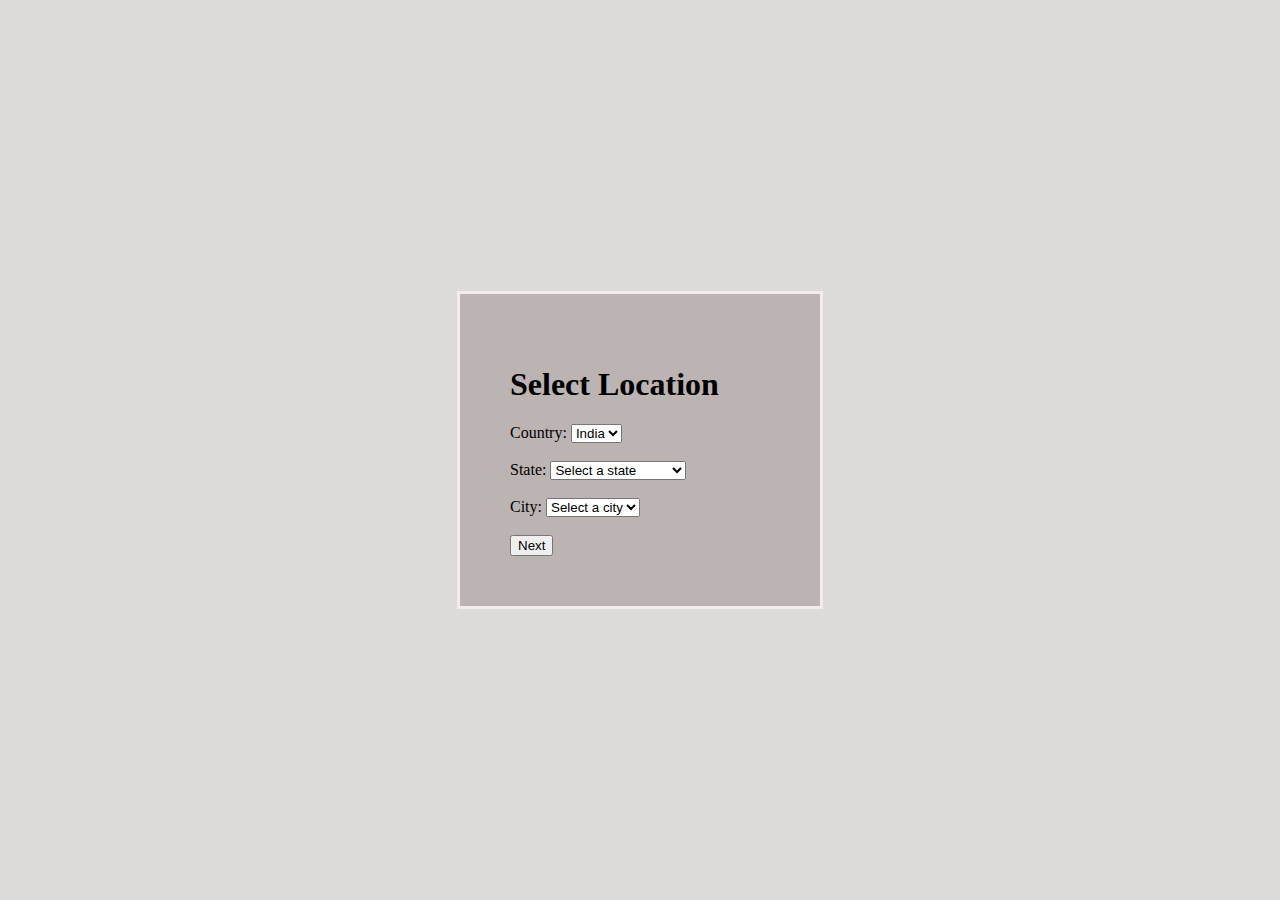
==== commit 090180d7: "Add files via upload" ====
--- a/dropdown/index.html
+++ b/dropdown/index.html
@@ -1,6 +1,8 @@
 <!DOCTYPE html>
 <html>
 <head>
+     <meta charset="UTF-8">
+    <meta name="viewport" content="width=device-width, initial-scale=1.0">
     <title>Location and Health Information</title>
     <link rel="stylesheet" href="stylee.css">
 
@@ -10,7 +12,8 @@
     <form action="#" method="POST" id="locationForm"  class="tom" >
       <h1>Select Location</h1>
         <label for="country">Country:</label>
-        <select id="country" name="country">
+        <select id="country" name="country"  onchange="updatestates()">
+        
             <option value="india">India</option>
         </select>
         <br>
@@ -18,7 +21,7 @@
 
         <label for="state">State:</label>
         <select id="state" name="state" onchange="updateCityOptions()">
-            <option value="">Select a state</option>
+            <option value="disabled">Select a state</option>
             <option value="delhi">Delhi</option>
             <option value="maharashtra">Maharashtra</option>
             <!-- state -->
@@ -80,7 +83,7 @@
         <br>
         <br>
 
-        <label for="admitDate">Admit Date:</label>
+        <label for="admitDate"   >Date:</label>
         <input type="date" id="admitDate" name="admitDate">
         <br>
         <br>
--- a/dropdown/stylee.css
+++ b/dropdown/stylee.css
@@ -1,7 +1,7 @@
 .tom{
     text-align:j;
     width: 260px;
-    border: 3px solid rgb(11, 11, 11);
+    border: 3px solid rgb(244, 235, 235);
     padding: 50px;
     /* margin: 20px; */
 /* 
@@ -17,21 +17,24 @@
     height: 400px; */
     
    
-    background-color: rgb(159, 111, 111);
-    margin-top: 190px; 
+    background-color: rgb(188, 179, 179);
+    /* margin-top: 190px; 
     margin-left: 610px; 
     margin-right:300px ;
-    margin-bottom:180px ;
+    margin-bottom:180px ; */
+    margin: auto;
+    flex-wrap: wrap;
    
 }
 .hi{
-      background-color: rgb(70, 48, 44);
+      background-color: rgb(220, 219, 218);
+      flex-wrap: wrap;
 }
 
 
 
 .hs{
-    text-align:j;
+    /* text-align:j;
     width: 280px;
     border: 3px solid rgb(6, 5, 7);
     padding: 50px;
@@ -39,7 +42,179 @@
     margin-top: 250px; 
     margin-left: 610px; 
     margin-right:300px ;
-    margin-bottom:180px ;
+    margin-bottom:180px ; */
+
+    width: 100%;
+    max-width: 650px;
+    background: rgba(67, 64, 64, 0.5);
+    padding: 28px;
+    margin: 0 28px;
+    border-radius: 10px;
+    box-shadow: inset -2px 2px 2px rgb(180, 172, 172);
+    flex-wrap: wrap;
+
+}
+body{
+    display: flex;
+    height: 100vh;
+    justify-content: center;
+    align-items: center;
+    background: url(bg-image.jpg);
+    background-size: cover;
+    margin: auto;
+}
+/* 
+*{
+    padding: 0;
+    margin: 0;
+    box-sizing: border-box;
+    font-family: sans-serif;
+}
+
+body{
+    display: flex;
+    height: 100vh;
+    justify-content: center;
+    align-items: center;
+    background: url(bg-image.jpg);
+    background-size: cover;
+}
+
+.container{
+    width: 100%;
+    max-width: 650px;
+    background: rgba(0, 0, 0, 0.5);
+    padding: 28px;
+    margin: 0 28px;
+    border-radius: 10px;
+    box-shadow: inset -2px 2px 2px white;
+}
+
+.form-title{
+    font-size: 26px;
+    font-weight: 600;
+    text-align: center;
+    padding-bottom: 6px;
+    color: white;
+    text-shadow: 2px 2px 2px black;
+    border-bottom: solid 1px white;
+}
+
+.main-user-info{
+    display: flex;
+    flex-wrap: wrap;
+    justify-content: space-between;
+    padding: 20px 0;
+}
+
+.user-input-box:nth-child(2n){
+    justify-content: end;
+}
+
+.user-input-box{
+    display: flex;
+    flex-wrap: wrap;
+    width: 50%;
+    padding-bottom: 15px;
+}
+
+.user-input-box label{
+    width: 95%;
+    color: white;
+    font-size: 20px;
+    font-weight: 400;
+    margin: 5px 0;
+}
+
+.user-input-box input{
+    height: 40px;
+    width: 95%;
+    border-radius: 7px;
+    outline: none;
+    border: 1px solid grey;
+    padding: 0 10px;
+}
+
+.gender-title{
+    color:white;
+    font-size: 24px;
+    font-weight: 600;
+    border-bottom: 1px solid white;
+}
+
+.gender-category{
+    margin: 15px 0;
+    color: white;
+}
+
+.gender-category label{
+    padding: 0 20px 0 5px;
+}
+
+.gender-category label,
+.gender-category input,
+.form-submit-btn input{
+    cursor: pointer;
+}
+
+.form-submit-btn{
+    margin-top: 40px;
+}
+
+.form-submit-btn input{
+    display: block;
+    width: 100%;
+    margin-top: 10px;
+    font-size: 20px;
+    padding: 10px;
+    border:none;
+    border-radius: 3px;
+    color: rgb(209, 209, 209);
+    background: rgba(63, 114, 76, 0.7);
+}
+
+.form-submit-btn input:hover{
+    background: rgba(56, 204, 93, 0.7);
+    color: rgb(255, 255, 255);
+}
+
+@media(max-width: 600px){
+    .container{
+        min-width: 280px;
+    }
+
+    .user-input-box{
+        margin-bottom: 12px;
+        width: 100%;
+    }
+
+    .user-input-box:nth-child(2n){
+        justify-content: space-between;
+    }
+
+    .gender-category{
+        display: flex;
+        justify-content: space-between;
+        width: 100%;
+    }
+
+    .main-user-info{
+        max-height: 380px;
+        overflow: auto;
+    }
+
+    .main-user-info::-webkit-scrollbar{
+        width: 0;
+    }
+} */
+
+
+@media (min-width:200px) and (max-width:567px) {
+    body {
+        font-size: 16px;
+    }
+    form {
+        max-width: 80%;
+        margin: 0 auto;
+    }
    
-
-}